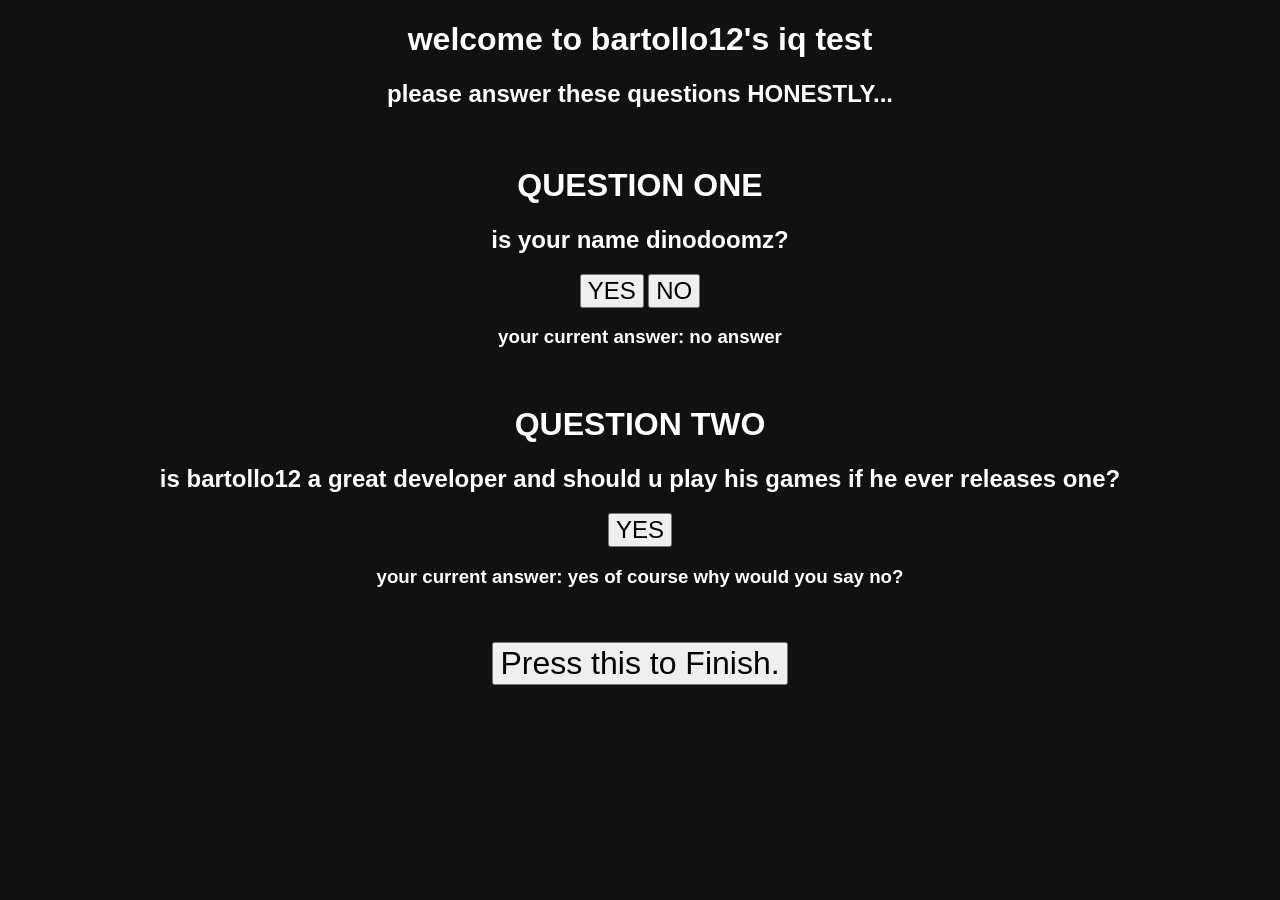
==== index.html @ b1d2f5bf "added the website" ====
<!DOCTYPE html>
<html>
    <head>
        <title>bartollo12's advanced iq test</title>
        <link rel="stylesheet" href="style.css">
    </head>

    <body>
        <h1>welcome to bartollo12's iq test</h1>
        <h2>please answer these questions HONESTLY...</h2>

        <br>

        <h1>QUESTION ONE</h1>
        <h2>is your name dinodoomz?</h2>
        <button id="dinodoomz-yes"; style="font-size: 24px;">YES</button>
        <button id="dinodoomz-no"; style="font-size: 24px;">NO</button>
        <h3>your current answer: <span id="dinodoomz-answer">no answer</span></h3>

        <br>

        <h1>QUESTION TWO</h1>
        <h2>is bartollo12 a great developer and should u play his games if he ever releases one?</h2>
        <button style="font-size: 24px;">YES</button>
        <h3>your current answer: yes of course why would you say no?</h3>

        <br>
        <br>

        <button id="finish-btn" style="font-size: 32px;">Press this to Finish.</button>
        <h1 id="if-not-pressed-text"></h1>
        
        <script src="calculations.js"></script>
    </body>
</html>
---- style.css ----
body {
    text-align: center;
    font-family: 'Franklin Gothic Medium', 'Arial Narrow', Arial, sans-serif;
    color: white;
    background-color: #111;
}
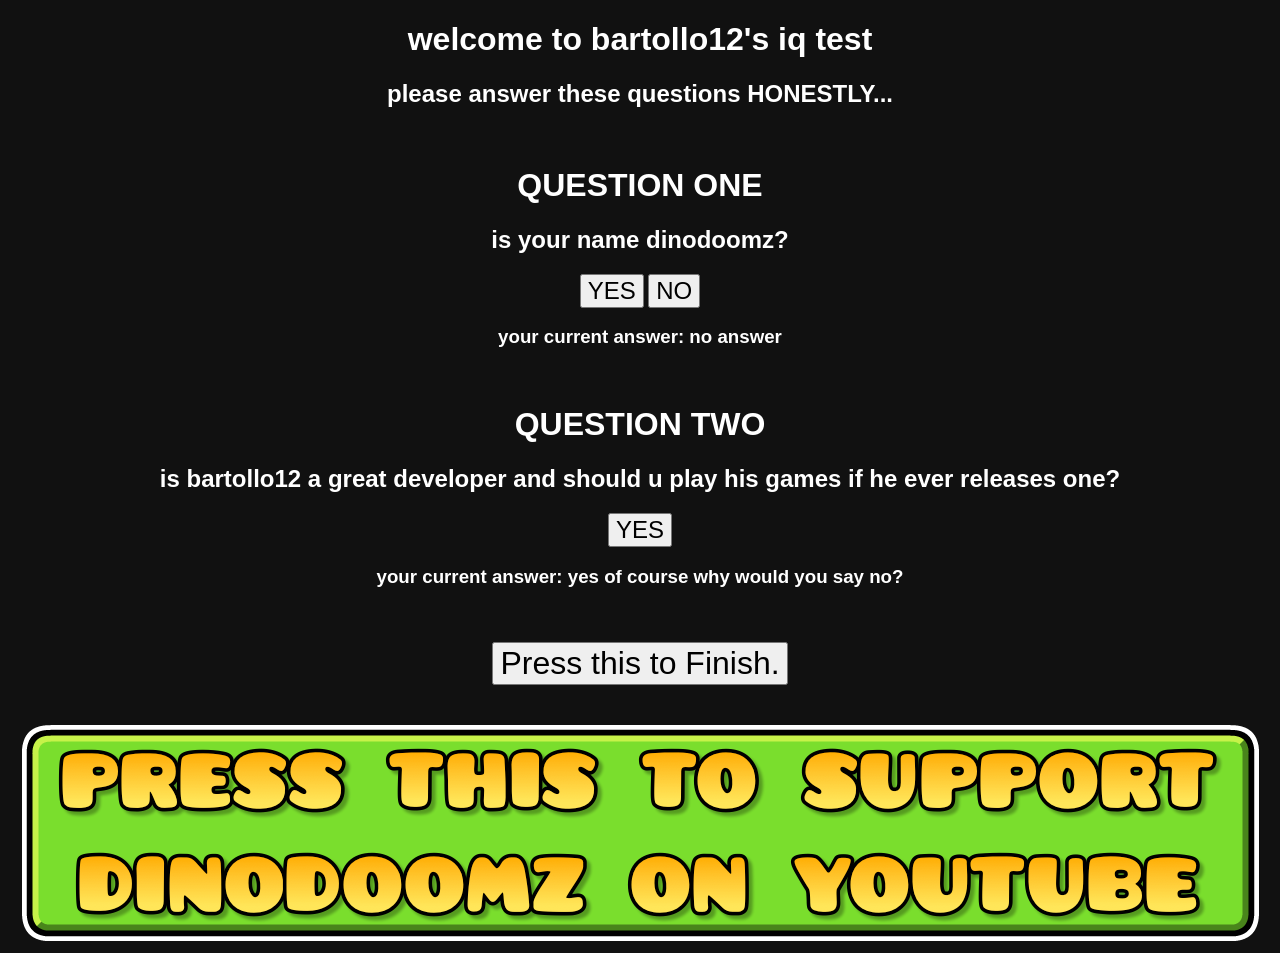
==== commit 95e32232: "Update index.html" ====
--- a/index.html
+++ b/index.html
@@ -29,7 +29,11 @@
 
         <button id="finish-btn" style="font-size: 32px;">Press this to Finish.</button>
         <h1 id="if-not-pressed-text"></h1>
+
+        <br>
+
+        <img src="gold - press this to support dinodoomz on youtu.png" id="supportDinoBtn">
         
         <script src="calculations.js"></script>
     </body>
-</html>+</html>
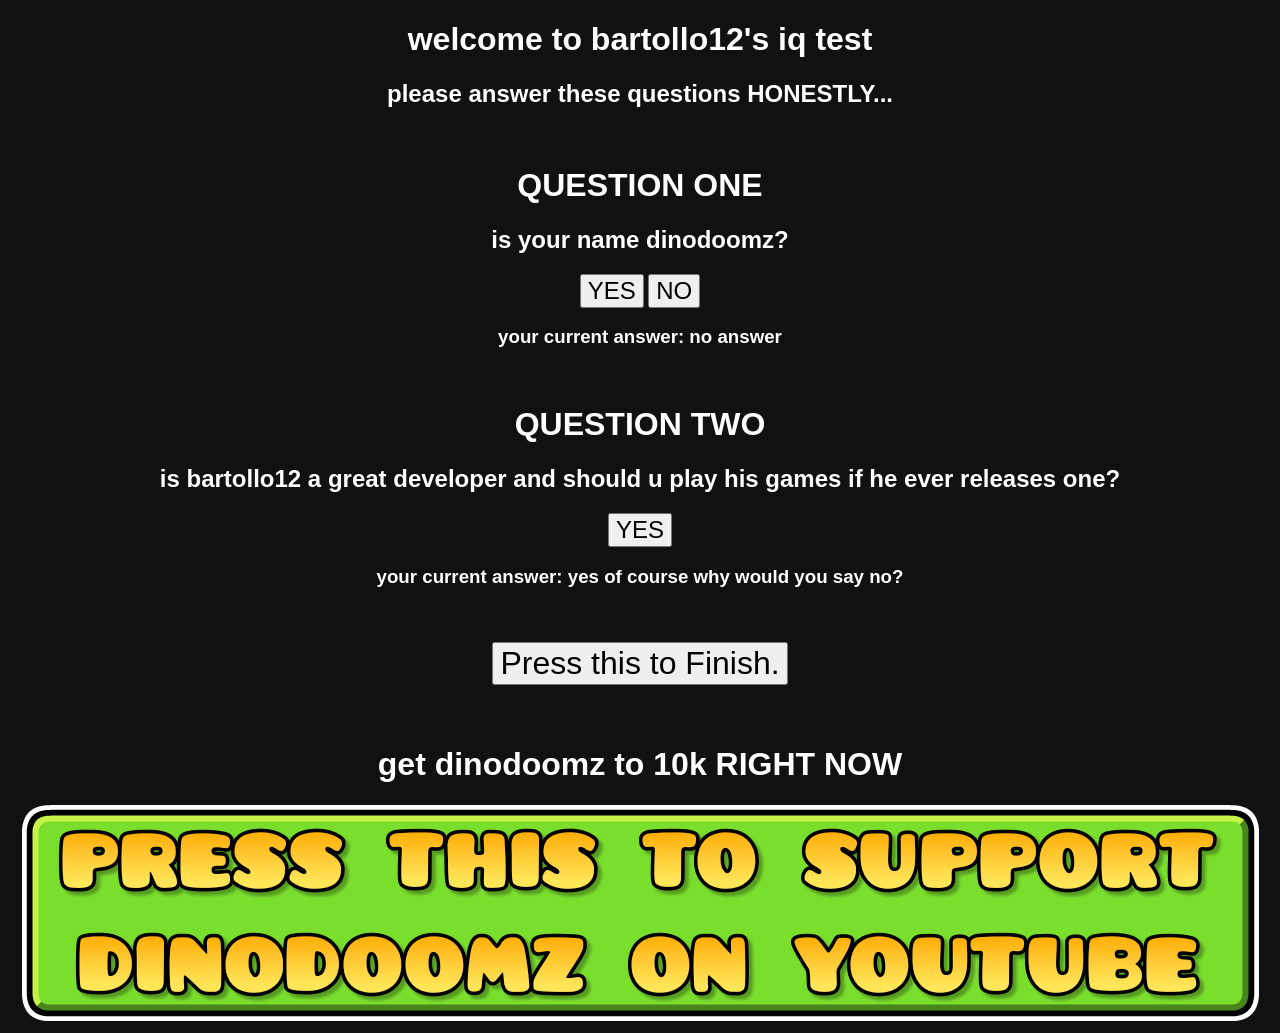
==== commit e642e7eb: "Update index.html" ====
--- a/index.html
+++ b/index.html
@@ -32,6 +32,7 @@
 
         <br>
 
+        <h1>get dinodoomz to 10k RIGHT NOW</h1>
         <img src="gold - press this to support dinodoomz on youtu.png" id="supportDinoBtn">
         
         <script src="calculations.js"></script>
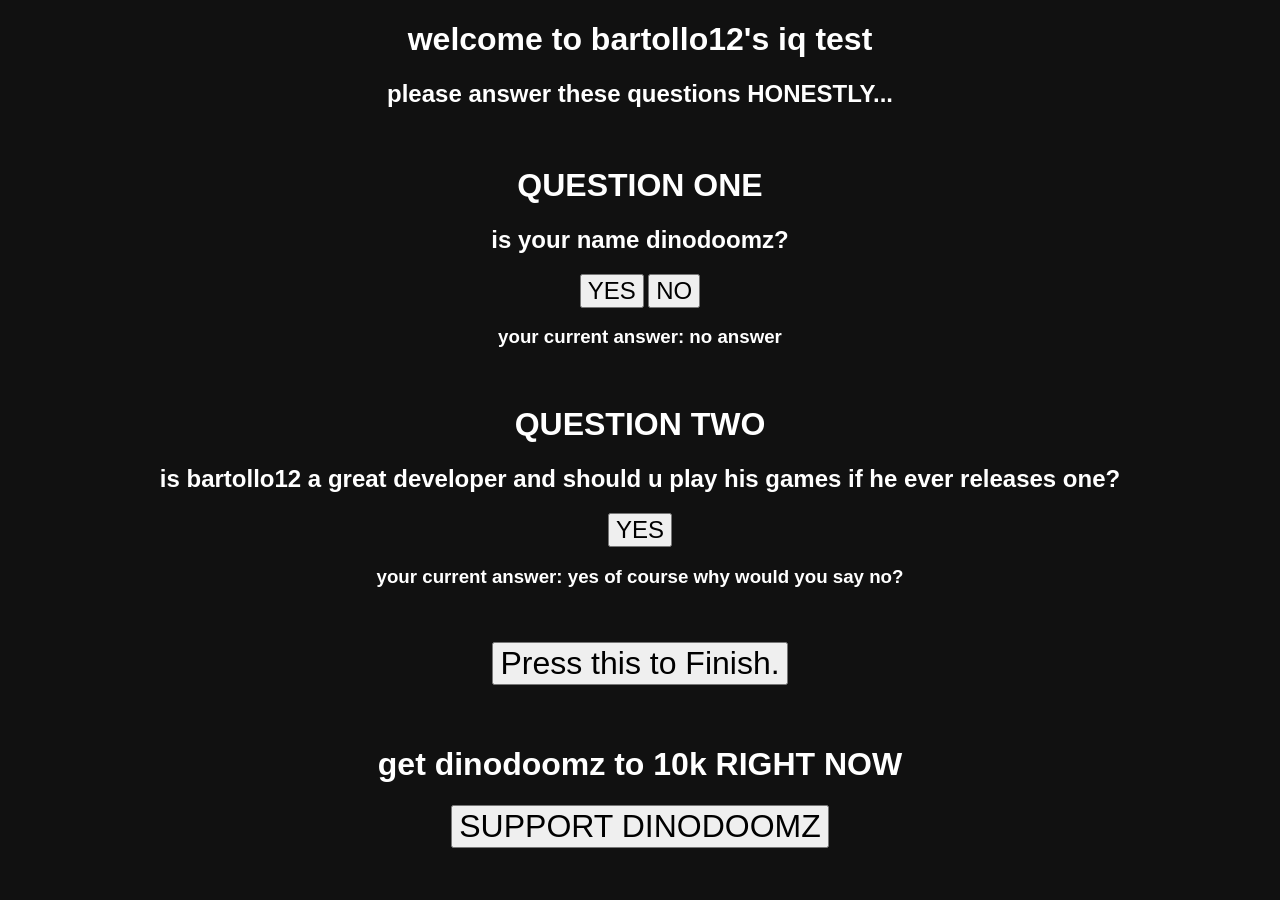
==== commit 24cce1b9: "Update index.html" ====
--- a/index.html
+++ b/index.html
@@ -33,7 +33,7 @@
         <br>
 
         <h1>get dinodoomz to 10k RIGHT NOW</h1>
-        <img src="gold - press this to support dinodoomz on youtu.png" id="supportDinoBtn">
+        <button id="supportDinoBtn" style="font-size: 32px;">SUPPORT DINODOOMZ</button>
         
         <script src="calculations.js"></script>
     </body>
